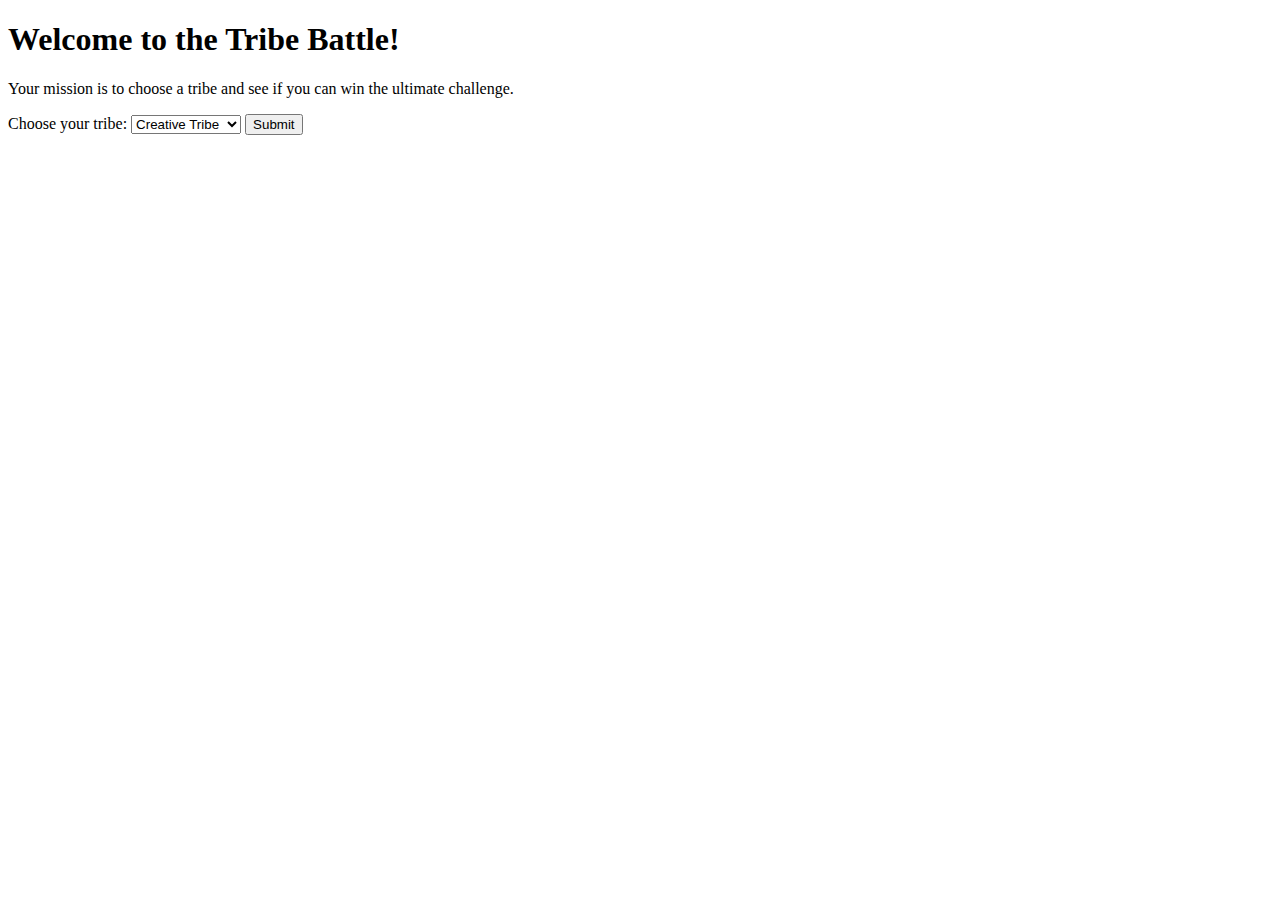
==== index.html @ 3cd924f0 "Simple game" ====
<!DOCTYPE html>
<html lang="en">
<head>
    <meta charset="UTF-8">
    <meta name="viewport" content="width=device-width, initial-scale=1.0">
    <title>Tribe Battle</title>
</head>
<body>
    <h1>Welcome to the Tribe Battle!</h1>
    <p>Your mission is to choose a tribe and see if you can win the ultimate challenge.</p>
    <form action="/result" method="post">
        <label for="tribe">Choose your tribe:</label>
        <select name="tribe" id="tribe">
            <option value="Creative Tribe">Creative Tribe</option>
            <option value="Tech Tribe">Tech Tribe</option>
            <option value="Business Tribe">Business Tribe</option>
            <option value="Impact Tribe">Impact Tribe</option>
        </select>
        <button type="submit">Submit</button>
    </form>
</body>
</html>
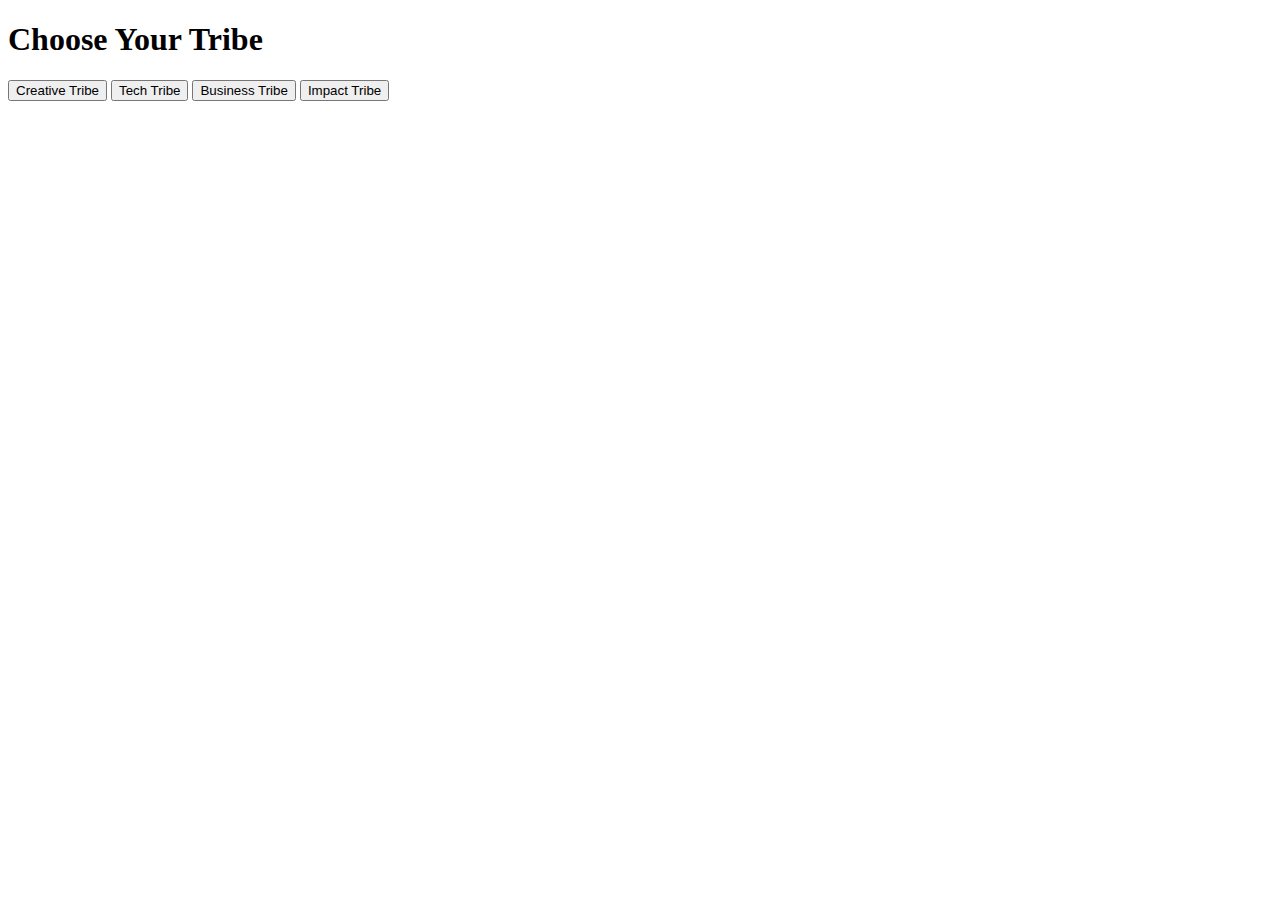
==== commit 53b51ac8: "Create index.html" ====
--- a/index.html
+++ b/index.html
@@ -1,22 +1,23 @@
-<!DOCTYPE html>
-<html lang="en">
-<head>
-    <meta charset="UTF-8">
-    <meta name="viewport" content="width=device-width, initial-scale=1.0">
-    <title>Tribe Battle</title>
-</head>
-<body>
-    <h1>Welcome to the Tribe Battle!</h1>
-    <p>Your mission is to choose a tribe and see if you can win the ultimate challenge.</p>
-    <form action="/result" method="post">
-        <label for="tribe">Choose your tribe:</label>
-        <select name="tribe" id="tribe">
-            <option value="Creative Tribe">Creative Tribe</option>
-            <option value="Tech Tribe">Tech Tribe</option>
-            <option value="Business Tribe">Business Tribe</option>
-            <option value="Impact Tribe">Impact Tribe</option>
-        </select>
-        <button type="submit">Submit</button>
-    </form>
-</body>
-</html>
+<!DOCTYPE html>
+<html lang="en">
+<head>
+    <meta charset="UTF-8">
+    <meta name="viewport" content="width=device-width, initial-scale=1.0">
+    <title>Tribe Battle</title>
+    <link rel="stylesheet" href="style.css">
+</head>
+<body>
+    <div class="container">
+        <h1>Choose Your Tribe</h1>
+        <div class="tribe-selection">
+            <button id="creative">Creative Tribe</button>
+            <button id="tech">Tech Tribe</button>
+            <button id="business">Business Tribe</button>
+            <button id="impact">Impact Tribe</button>
+        </div>
+        <canvas id="gameCanvas" width="800" height="400"></canvas>
+        <div id="result"></div>
+    </div>
+    <script src="script.js"></script>
+</body>
+</html>
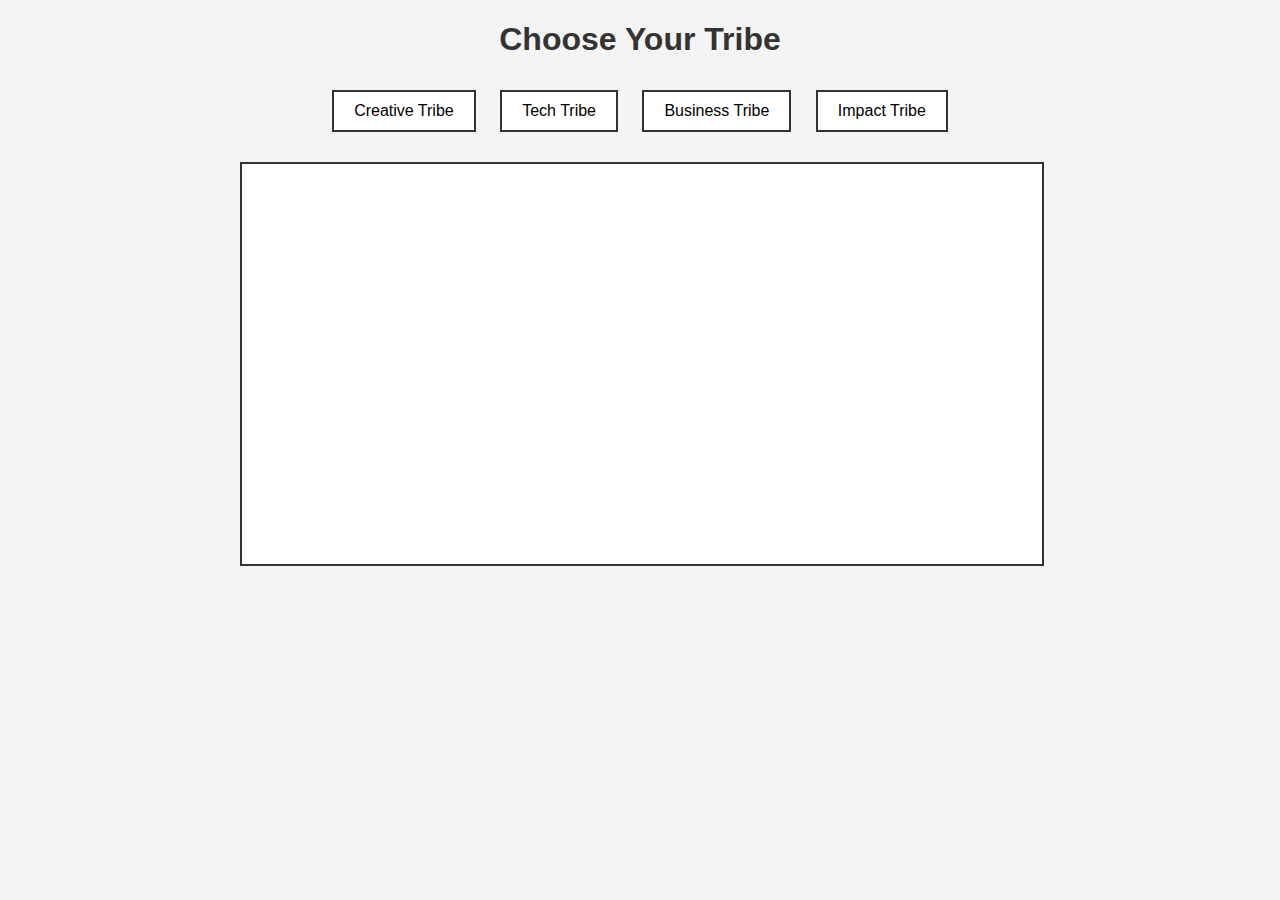
==== commit 153c9da6: "Update index.html" ====
--- a/index.html
+++ b/index.html
@@ -10,10 +10,10 @@
     <div class="container">
         <h1>Choose Your Tribe</h1>
         <div class="tribe-selection">
-            <button id="creative">Creative Tribe</button>
-            <button id="tech">Tech Tribe</button>
-            <button id="business">Business Tribe</button>
-            <button id="impact">Impact Tribe</button>
+            <button id="creative" type="button">Creative Tribe</button>
+            <button id="tech" type="button">Tech Tribe</button>
+            <button id="business" type="button">Business Tribe</button>
+            <button id="impact" type="button">Impact Tribe</button>
         </div>
         <canvas id="gameCanvas" width="800" height="400"></canvas>
         <div id="result"></div>
--- a/style.css
+++ b/style.css
@@ -0,0 +1,44 @@
+body {
+    font-family: Arial, sans-serif;
+    text-align: center;
+    background-color: #f4f4f4;
+    margin: 0;
+    padding: 0;
+}
+
+.container {
+    margin: 20px auto;
+    max-width: 800px;
+}
+
+h1 {
+    font-size: 2rem;
+    color: #333;
+}
+
+.tribe-selection button {
+    margin: 10px;
+    padding: 10px 20px;
+    font-size: 1rem;
+    cursor: pointer;
+    border: 2px solid #333;
+    background-color: #fff;
+    transition: background-color 0.3s;
+}
+
+.tribe-selection button:hover {
+    background-color: #333;
+    color: #fff;
+}
+
+#gameCanvas {
+    border: 2px solid #333;
+    margin-top: 20px;
+    background-color: #fff;
+}
+
+#result {
+    margin-top: 20px;
+    font-size: 1.2rem;
+    font-weight: bold;
+}
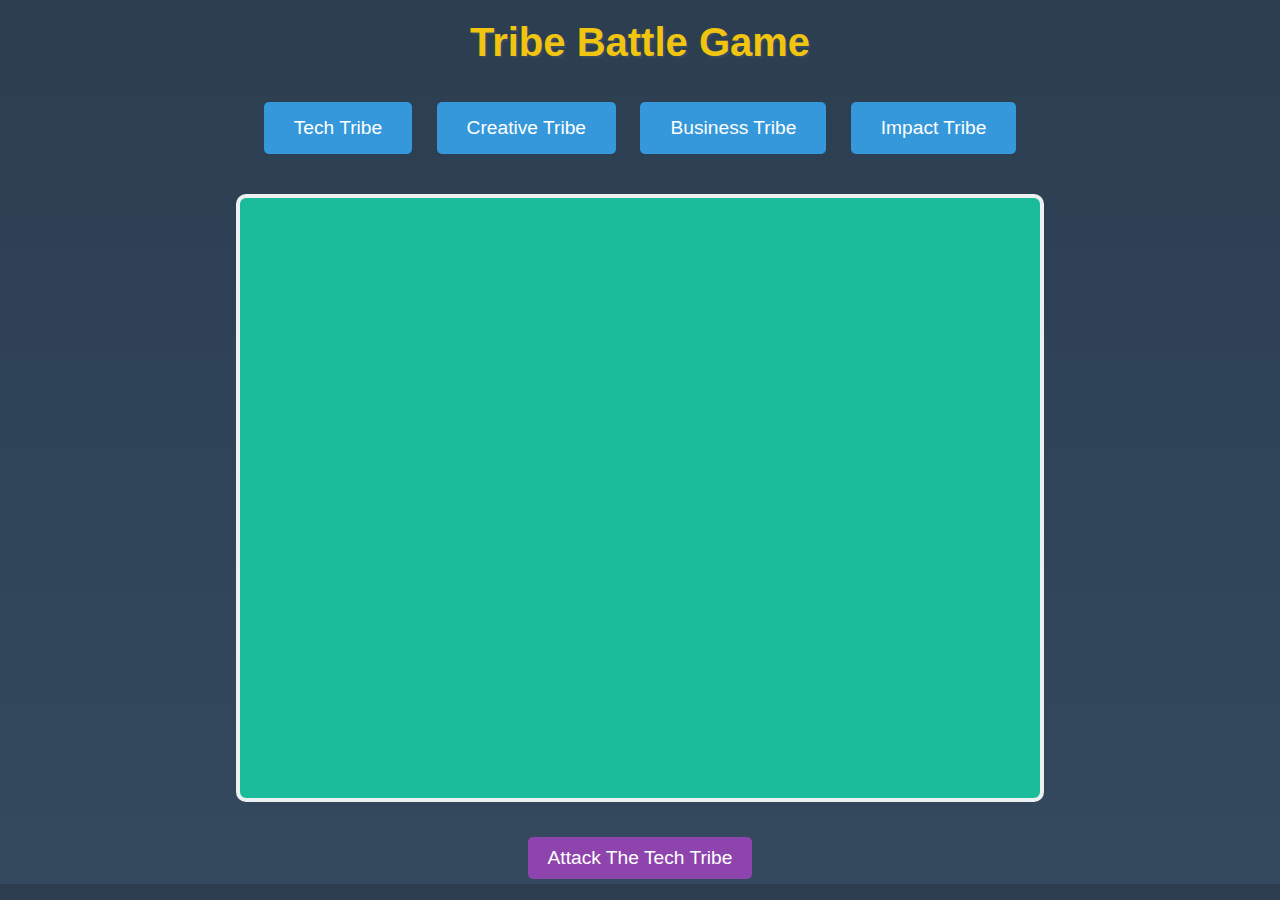
==== commit 2134c82f: "Functional for users" ====
--- a/index.html
+++ b/index.html
@@ -1,23 +1,367 @@
-<!DOCTYPE html>
-<html lang="en">
-<head>
-    <meta charset="UTF-8">
-    <meta name="viewport" content="width=device-width, initial-scale=1.0">
-    <title>Tribe Battle</title>
-    <link rel="stylesheet" href="style.css">
-</head>
-<body>
-    <div class="container">
-        <h1>Choose Your Tribe</h1>
-        <div class="tribe-selection">
-            <button id="creative" type="button">Creative Tribe</button>
-            <button id="tech" type="button">Tech Tribe</button>
-            <button id="business" type="button">Business Tribe</button>
-            <button id="impact" type="button">Impact Tribe</button>
-        </div>
-        <canvas id="gameCanvas" width="800" height="400"></canvas>
-        <div id="result"></div>
-    </div>
-    <script src="script.js"></script>
-</body>
-</html>
+<!DOCTYPE html>
+<html lang="en">
+<head>
+    <meta charset="UTF-8">
+    <meta name="viewport" content="width=device-width, initial-scale=1.0">
+    <title>Tribe Battle Game</title>
+    <style>
+        body {
+            margin: 0;
+            padding: 0;
+            background: linear-gradient(to bottom, #2c3e50, #34495e);
+            color: #ecf0f1;
+            font-family: 'Verdana', sans-serif;
+            text-align: center;
+        }
+
+        h1 {
+            font-size: 2.5rem;
+            margin-top: 20px;
+            color: #f1c40f;
+            text-shadow: 2px 2px #34495e;
+        }
+
+        button {
+            font-size: 1.2rem;
+            margin: 10px;
+            padding: 15px 30px;
+            background: #3498db;
+            color: #fff;
+            border: none;
+            border-radius: 5px;
+            cursor: pointer;
+            transition: background 0.3s ease;
+        }
+
+        button:hover {
+            background: #2980b9;
+        }
+
+        #gameContainer {
+            position: relative;
+            width: 90%;
+            max-width: 800px;
+            height: 600px;
+            margin: 30px auto;
+            border: 4px solid #ecf0f1;
+            border-radius: 10px;
+            background: #1abc9c;
+            overflow: hidden;
+        }
+
+        .character {
+            position: absolute;
+            width: 60px;
+            height: 60px;
+            background-size: cover;
+            text-align: center;
+            color: #fff;
+            font-size: 0.8rem;
+            font-weight: bold;
+            display: flex;
+            align-items: center;
+            justify-content: center;
+            text-shadow: 1px 1px #2c3e50;
+        }
+
+        .tech {
+            background-image: url('tech.png');
+        }
+
+        .creative {
+            background-image: url('creative.jpg');
+        }
+
+        .business {
+            background-image: url('business.png');
+        }
+
+        .impact {
+            background-image: url('impact.png');
+        }
+
+        .health-bar {
+            position: absolute;
+            width: 150px;
+            height: 10px;
+            background: #e74c3c;
+            border: 2px solid #ecf0f1;
+            border-radius: 5px;
+        }
+
+        .health-icon {
+            position: absolute;
+            width: 30px;
+            height: 30px;
+            top: -20px;
+            background-size: cover;
+        }
+
+        .tech-icon {
+            background-image: url('https://via.placeholder.com/30/3498db/ffffff?text=TT');
+        }
+
+        .creative-icon {
+            background-image: url('https://via.placeholder.com/30/e74c3c/ffffff?text=CT');
+        }
+
+        .business-icon {
+            background-image: url('https://via.placeholder.com/30/f1c40f/ffffff?text=BT');
+        }
+
+        .impact-icon {
+            background-image: url('https://via.placeholder.com/30/2ecc71/ffffff?text=IT');
+        }
+
+        .explosion {
+            position: absolute;
+            width: 60px;
+            height: 60px;
+            background-image: url('https://via.placeholder.com/60/ff5733/ffffff?text=X');
+            background-size: cover;
+            animation: explode 0.5s ease-out;
+        }
+
+        @keyframes explode {
+            0% { transform: scale(1); opacity: 1; }
+            100% { transform: scale(2); opacity: 0; }
+        }
+
+        #winnerMessage {
+            font-size: 1.8rem;
+            margin-top: 20px;
+            color: #e67e22;
+        }
+
+        .control-buttons {
+            margin-top: 20px;
+        }
+
+        .control-buttons button {
+            font-size: 1.2rem;
+            margin: 5px;
+            padding: 10px 20px;
+            background: #8e44ad;
+            color: #fff;
+            border: none;
+            border-radius: 5px;
+            cursor: pointer;
+            transition: background 0.3s ease;
+        }
+
+        .control-buttons button:hover {
+            background: #7d3c98;
+        }
+
+        .celebration {
+            position: fixed;
+            top: 0;
+            left: 0;
+            width: 100%;
+            height: 100%;
+            background: rgba(0, 0, 0, 0.8);
+            display: flex;
+            flex-direction: column;
+            justify-content: center;
+            align-items: center;
+            color: #fff;
+            text-align: center;
+        }
+        .balloons {
+            font-size: 2rem;
+            margin: 10px 0;
+            animation: float 3s ease-in-out infinite;
+        }
+
+        @keyframes float {
+            0%, 100% {
+                transform: translateY(0);
+            }
+            50% {
+                transform: translateY(-20px);
+            }
+        }
+
+        .glitter {
+            font-size: 2rem;
+            margin: 10px 0;
+            animation: sparkle 1s linear infinite;
+        }
+
+        @keyframes sparkle {
+            0% {
+                opacity: 0.5;
+            }
+            50% {
+                opacity: 1;
+            }
+            100% {
+                opacity: 0.5;
+            }
+        }
+    </style>
+</head>
+<body>
+    <h1>Tribe Battle Game</h1>
+    <button onclick="startGame('tech')">Tech Tribe</button>
+    <button onclick="startGame('creative')">Creative Tribe</button>
+    <button onclick="startGame('business')">Business Tribe</button>
+    <button onclick="startGame('impact')">Impact Tribe</button>
+
+    <div id="gameContainer"></div>
+
+    <div id="winnerMessage"></div>
+
+    <div class="control-buttons">
+        <button onclick="playerAttack()">Attack The Tech Tribe</button>
+    </div>
+
+    <script>
+        const tribes = {
+            tech: { class: 'tech', health: 150, label: 'Tech Tribe', attackPower: 15, iconClass: 'tech-icon' },
+            creative: { class: 'creative', health: 100, label: 'Creative Tribe', attackPower: 1, iconClass: 'creative-icon' },
+            business: { class: 'business', health: 100, label: 'Business Tribe', attackPower: 2, iconClass: 'business-icon' },
+            impact: { class: 'impact', health: 100, label: 'Impact Tribe', attackPower: 2, iconClass: 'impact-icon' }
+        };
+
+        let player, opponent, opponentAttackInterval;
+
+        function startGame(tribe) {
+            const gameContainer = document.getElementById('gameContainer');
+            gameContainer.innerHTML = '';
+
+            if (tribe === 'tech') {
+                showCelebration();
+                return;
+            }
+
+            player = { ...tribes[tribe], element: createCharacter(tribes[tribe], 100, 300) };
+            opponent = { ...tribes.tech, element: createCharacter(tribes.tech, 600, 300) };
+
+            player.healthBar = createHealthBar(100, 260, player.iconClass);
+            opponent.healthBar = createHealthBar(600, 260, opponent.iconClass);
+
+            gameContainer.appendChild(player.element);
+            gameContainer.appendChild(player.healthBar);
+
+            gameContainer.appendChild(opponent.element);
+            gameContainer.appendChild(opponent.healthBar);
+
+            document.getElementById('winnerMessage').textContent = '';
+
+            startOpponentAttacks();
+        }
+
+        function createCharacter(tribe, x, y) {
+            const character = document.createElement('div');
+            character.className = `character ${tribe.class}`;
+            character.style.left = `${x}px`;
+            character.style.top = `${y}px`;
+            return character;
+        }
+
+        function createHealthBar(x, y, iconClass) {
+            const container = document.createElement('div');
+
+            const icon = document.createElement('div');
+            icon.className = `health-icon ${iconClass}`;
+            icon.style.left = `${x - 35}px`;
+            icon.style.top = `${y}px`;
+
+            const bar = document.createElement('div');
+            bar.className = 'health-bar';
+            bar.style.left = `${x}px`;
+            bar.style.top = `${y}px`;
+
+            container.appendChild(icon);
+            container.appendChild(bar);
+
+            return container;
+        }
+
+        function playerAttack() {
+            hit(opponent, player.attackPower);
+        }
+
+        function opponentAttack() {
+            hit(player, opponent.attackPower);
+        }
+
+        function hit(character, damage) {
+            character.health = Math.max(0, character.health - damage);
+
+            const explosion = createExplosion(character.element.style.left, character.element.style.top);
+            const gameContainer = document.getElementById('gameContainer');
+            gameContainer.appendChild(explosion);
+
+            setTimeout(() => explosion.remove(), 500);
+            character.healthBar.querySelector('.health-bar').style.width = `${character.health}px`;
+
+            checkWinner();
+        }
+
+        function createExplosion(x, y) {
+            const explosion = document.createElement('div');
+            explosion.className = 'explosion';
+            explosion.style.left = x;
+            explosion.style.top = y;
+            return explosion;
+        }
+
+        function checkWinner() {
+            const winnerMessage = document.getElementById('winnerMessage');
+
+            if (player.health <= 0) {
+                showWin();
+                clearGame();
+            } else if (opponent.health <= 0) {
+                showReluctantWin();
+                clearGame();
+            }
+        }
+
+        function startOpponentAttacks() {
+            opponentAttackInterval = setInterval(() => {
+                opponentAttack();
+            }, 2000);
+        }
+
+        function clearGame() {
+            clearInterval(opponentAttackInterval);
+        }
+
+        function showWin() {
+            const celebration = document.createElement('div');
+            celebration.className = 'celebration';
+            celebration.innerHTML = `
+                <h1 style="color: #f1c40f;">The Tech Tribe wins!</h1>
+                <div class="balloons">🎈🎈🎈</div>
+                <div class="glitter">✨✨✨</div>
+            `;
+            document.body.appendChild(celebration);
+        }
+        function showReluctantWin() {
+            const celebration = document.createElement('div');
+            celebration.className = 'celebration';
+            celebration.innerHTML = `
+                <h1 style="color: #f1c40f;">You win this time...!</h1>
+                <div class="balloons">😒😒😒</div>
+                <div class="glitter">✨✨✨</div>
+            `;
+            document.body.appendChild(celebration);
+        }
+
+        function showCelebration() {
+            const celebration = document.createElement('div');
+            celebration.className = 'celebration';
+            celebration.innerHTML = `
+                <h1 style="color: #f1c40f;">No need for a battle, the Tech Tribe always wins!</h1>
+                <div class="balloons">🎈🎈🎈</div>
+                <div class="glitter">✨✨✨</div>
+            `;
+            document.body.appendChild(celebration);
+        }
+        
+    </script>
+</body>
+</html>
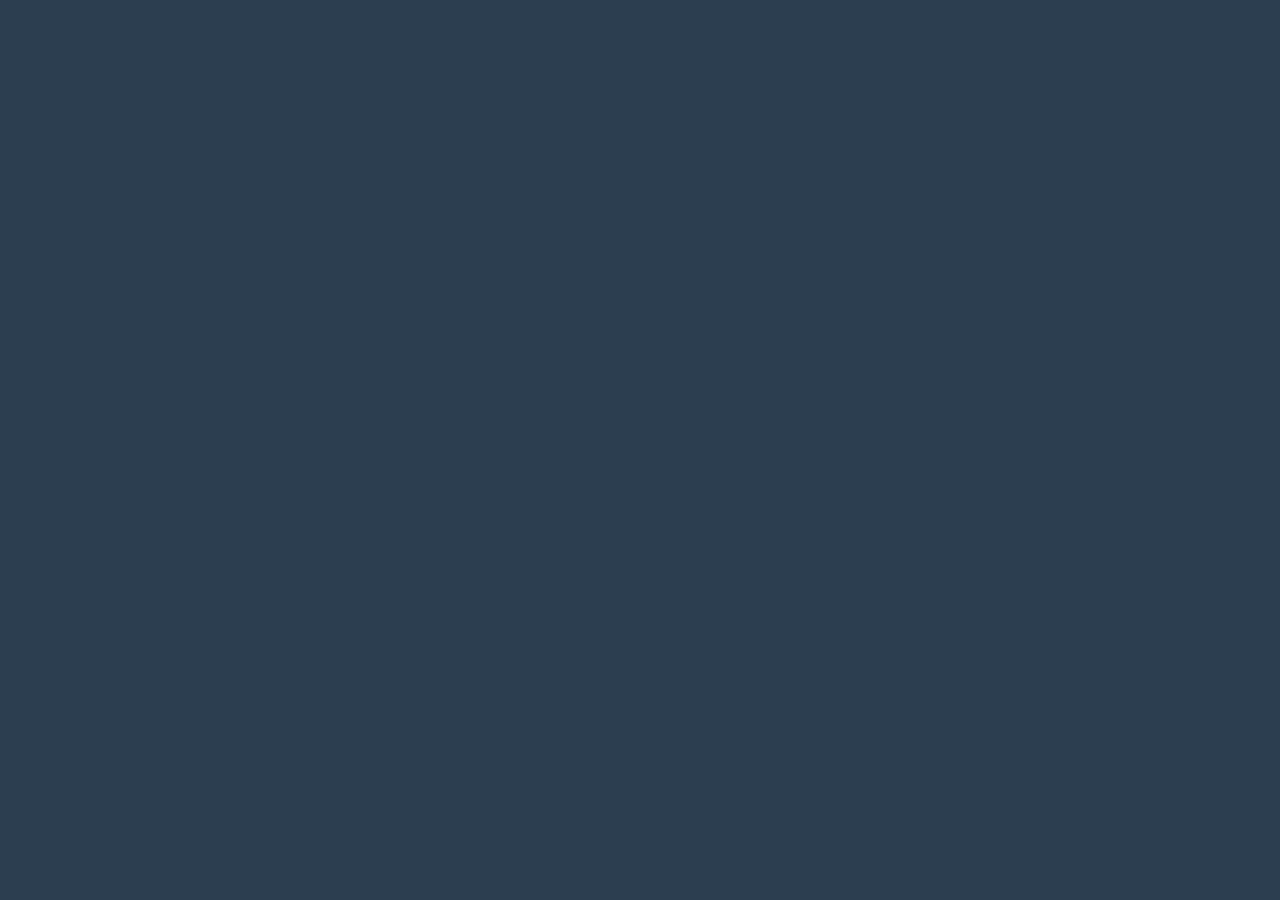
==== commit 92c25c50: "Update and rename home.html to index.html" ====
--- a/index.html
+++ b/index.html
@@ -1,367 +1,18 @@
 <!DOCTYPE html>
 <html lang="en">
-<head>
-    <meta charset="UTF-8">
-    <meta name="viewport" content="width=device-width, initial-scale=1.0">
-    <title>Tribe Battle Game</title>
-    <style>
-        body {
-            margin: 0;
-            padding: 0;
-            background: linear-gradient(to bottom, #2c3e50, #34495e);
-            color: #ecf0f1;
-            font-family: 'Verdana', sans-serif;
-            text-align: center;
-        }
-
-        h1 {
-            font-size: 2.5rem;
-            margin-top: 20px;
-            color: #f1c40f;
-            text-shadow: 2px 2px #34495e;
-        }
-
-        button {
-            font-size: 1.2rem;
-            margin: 10px;
-            padding: 15px 30px;
-            background: #3498db;
-            color: #fff;
-            border: none;
-            border-radius: 5px;
-            cursor: pointer;
-            transition: background 0.3s ease;
-        }
-
-        button:hover {
-            background: #2980b9;
-        }
-
-        #gameContainer {
-            position: relative;
-            width: 90%;
-            max-width: 800px;
-            height: 600px;
-            margin: 30px auto;
-            border: 4px solid #ecf0f1;
-            border-radius: 10px;
-            background: #1abc9c;
-            overflow: hidden;
-        }
-
-        .character {
-            position: absolute;
-            width: 60px;
-            height: 60px;
-            background-size: cover;
-            text-align: center;
-            color: #fff;
-            font-size: 0.8rem;
-            font-weight: bold;
-            display: flex;
-            align-items: center;
-            justify-content: center;
-            text-shadow: 1px 1px #2c3e50;
-        }
-
-        .tech {
-            background-image: url('tech.png');
-        }
-
-        .creative {
-            background-image: url('creative.jpg');
-        }
-
-        .business {
-            background-image: url('business.png');
-        }
-
-        .impact {
-            background-image: url('impact.png');
-        }
-
-        .health-bar {
-            position: absolute;
-            width: 150px;
-            height: 10px;
-            background: #e74c3c;
-            border: 2px solid #ecf0f1;
-            border-radius: 5px;
-        }
-
-        .health-icon {
-            position: absolute;
-            width: 30px;
-            height: 30px;
-            top: -20px;
-            background-size: cover;
-        }
-
-        .tech-icon {
-            background-image: url('https://via.placeholder.com/30/3498db/ffffff?text=TT');
-        }
-
-        .creative-icon {
-            background-image: url('https://via.placeholder.com/30/e74c3c/ffffff?text=CT');
-        }
-
-        .business-icon {
-            background-image: url('https://via.placeholder.com/30/f1c40f/ffffff?text=BT');
-        }
-
-        .impact-icon {
-            background-image: url('https://via.placeholder.com/30/2ecc71/ffffff?text=IT');
-        }
-
-        .explosion {
-            position: absolute;
-            width: 60px;
-            height: 60px;
-            background-image: url('https://via.placeholder.com/60/ff5733/ffffff?text=X');
-            background-size: cover;
-            animation: explode 0.5s ease-out;
-        }
-
-        @keyframes explode {
-            0% { transform: scale(1); opacity: 1; }
-            100% { transform: scale(2); opacity: 0; }
-        }
-
-        #winnerMessage {
-            font-size: 1.8rem;
-            margin-top: 20px;
-            color: #e67e22;
-        }
-
-        .control-buttons {
-            margin-top: 20px;
-        }
-
-        .control-buttons button {
-            font-size: 1.2rem;
-            margin: 5px;
-            padding: 10px 20px;
-            background: #8e44ad;
-            color: #fff;
-            border: none;
-            border-radius: 5px;
-            cursor: pointer;
-            transition: background 0.3s ease;
-        }
-
-        .control-buttons button:hover {
-            background: #7d3c98;
-        }
-
-        .celebration {
-            position: fixed;
-            top: 0;
-            left: 0;
-            width: 100%;
-            height: 100%;
-            background: rgba(0, 0, 0, 0.8);
-            display: flex;
-            flex-direction: column;
-            justify-content: center;
-            align-items: center;
-            color: #fff;
-            text-align: center;
-        }
-        .balloons {
-            font-size: 2rem;
-            margin: 10px 0;
-            animation: float 3s ease-in-out infinite;
-        }
-
-        @keyframes float {
-            0%, 100% {
-                transform: translateY(0);
-            }
-            50% {
-                transform: translateY(-20px);
-            }
-        }
-
-        .glitter {
-            font-size: 2rem;
-            margin: 10px 0;
-            animation: sparkle 1s linear infinite;
-        }
-
-        @keyframes sparkle {
-            0% {
-                opacity: 0.5;
-            }
-            50% {
-                opacity: 1;
-            }
-            100% {
-                opacity: 0.5;
-            }
-        }
-    </style>
-</head>
-<body>
-    <h1>Tribe Battle Game</h1>
-    <button onclick="startGame('tech')">Tech Tribe</button>
-    <button onclick="startGame('creative')">Creative Tribe</button>
-    <button onclick="startGame('business')">Business Tribe</button>
-    <button onclick="startGame('impact')">Impact Tribe</button>
-
-    <div id="gameContainer"></div>
-
-    <div id="winnerMessage"></div>
-
-    <div class="control-buttons">
-        <button onclick="playerAttack()">Attack The Tech Tribe</button>
+  <head>
+    <meta charset="UTF-8" />
+    <meta name="viewport" content="width=device-width, initial-scale=1.0" />
+    <link rel="stylesheet" href="style.css" />
+    <title>Tribe Wars</title>
+    <style></style>
+  </head>
+  <body class="home">
+    <div class="container">
+      <h1>Tribe Wars</h1>
+      <p><em>Mission Impossible: Defeat the Tech Tribe</em></p>
     </div>
-
-    <script>
-        const tribes = {
-            tech: { class: 'tech', health: 150, label: 'Tech Tribe', attackPower: 15, iconClass: 'tech-icon' },
-            creative: { class: 'creative', health: 100, label: 'Creative Tribe', attackPower: 1, iconClass: 'creative-icon' },
-            business: { class: 'business', health: 100, label: 'Business Tribe', attackPower: 2, iconClass: 'business-icon' },
-            impact: { class: 'impact', health: 100, label: 'Impact Tribe', attackPower: 2, iconClass: 'impact-icon' }
-        };
-
-        let player, opponent, opponentAttackInterval;
-
-        function startGame(tribe) {
-            const gameContainer = document.getElementById('gameContainer');
-            gameContainer.innerHTML = '';
-
-            if (tribe === 'tech') {
-                showCelebration();
-                return;
-            }
-
-            player = { ...tribes[tribe], element: createCharacter(tribes[tribe], 100, 300) };
-            opponent = { ...tribes.tech, element: createCharacter(tribes.tech, 600, 300) };
-
-            player.healthBar = createHealthBar(100, 260, player.iconClass);
-            opponent.healthBar = createHealthBar(600, 260, opponent.iconClass);
-
-            gameContainer.appendChild(player.element);
-            gameContainer.appendChild(player.healthBar);
-
-            gameContainer.appendChild(opponent.element);
-            gameContainer.appendChild(opponent.healthBar);
-
-            document.getElementById('winnerMessage').textContent = '';
-
-            startOpponentAttacks();
-        }
-
-        function createCharacter(tribe, x, y) {
-            const character = document.createElement('div');
-            character.className = `character ${tribe.class}`;
-            character.style.left = `${x}px`;
-            character.style.top = `${y}px`;
-            return character;
-        }
-
-        function createHealthBar(x, y, iconClass) {
-            const container = document.createElement('div');
-
-            const icon = document.createElement('div');
-            icon.className = `health-icon ${iconClass}`;
-            icon.style.left = `${x - 35}px`;
-            icon.style.top = `${y}px`;
-
-            const bar = document.createElement('div');
-            bar.className = 'health-bar';
-            bar.style.left = `${x}px`;
-            bar.style.top = `${y}px`;
-
-            container.appendChild(icon);
-            container.appendChild(bar);
-
-            return container;
-        }
-
-        function playerAttack() {
-            hit(opponent, player.attackPower);
-        }
-
-        function opponentAttack() {
-            hit(player, opponent.attackPower);
-        }
-
-        function hit(character, damage) {
-            character.health = Math.max(0, character.health - damage);
-
-            const explosion = createExplosion(character.element.style.left, character.element.style.top);
-            const gameContainer = document.getElementById('gameContainer');
-            gameContainer.appendChild(explosion);
-
-            setTimeout(() => explosion.remove(), 500);
-            character.healthBar.querySelector('.health-bar').style.width = `${character.health}px`;
-
-            checkWinner();
-        }
-
-        function createExplosion(x, y) {
-            const explosion = document.createElement('div');
-            explosion.className = 'explosion';
-            explosion.style.left = x;
-            explosion.style.top = y;
-            return explosion;
-        }
-
-        function checkWinner() {
-            const winnerMessage = document.getElementById('winnerMessage');
-
-            if (player.health <= 0) {
-                showWin();
-                clearGame();
-            } else if (opponent.health <= 0) {
-                showReluctantWin();
-                clearGame();
-            }
-        }
-
-        function startOpponentAttacks() {
-            opponentAttackInterval = setInterval(() => {
-                opponentAttack();
-            }, 2000);
-        }
-
-        function clearGame() {
-            clearInterval(opponentAttackInterval);
-        }
-
-        function showWin() {
-            const celebration = document.createElement('div');
-            celebration.className = 'celebration';
-            celebration.innerHTML = `
-                <h1 style="color: #f1c40f;">The Tech Tribe wins!</h1>
-                <div class="balloons">🎈🎈🎈</div>
-                <div class="glitter">✨✨✨</div>
-            `;
-            document.body.appendChild(celebration);
-        }
-        function showReluctantWin() {
-            const celebration = document.createElement('div');
-            celebration.className = 'celebration';
-            celebration.innerHTML = `
-                <h1 style="color: #f1c40f;">You win this time...!</h1>
-                <div class="balloons">😒😒😒</div>
-                <div class="glitter">✨✨✨</div>
-            `;
-            document.body.appendChild(celebration);
-        }
-
-        function showCelebration() {
-            const celebration = document.createElement('div');
-            celebration.className = 'celebration';
-            celebration.innerHTML = `
-                <h1 style="color: #f1c40f;">No need for a battle, the Tech Tribe always wins!</h1>
-                <div class="balloons">🎈🎈🎈</div>
-                <div class="glitter">✨✨✨</div>
-            `;
-            document.body.appendChild(celebration);
-        }
-        
-    </script>
-</body>
+    <p id="click-message">Click anywhere on the screen to continue</p>
+    <script src="script.js"></script>
+  </body>
 </html>
--- a/style.css
+++ b/style.css
@@ -0,0 +1,176 @@
+/*Home page*/
+body {
+  background: rgb(44, 62, 80);
+  height: 100vh;
+}
+.home {
+  display: flex;
+  justify-content: center;
+  align-items: center;
+  margin: 0;
+  padding: 0;
+  color: #ecf0f1;
+  font-family: "Verdana", sans-serif;
+  text-align: center;
+  display: block;
+  overflow: hidden;
+}
+.container {
+  text-align: center;
+  opacity: 1;
+  position: absolute;
+  top: 50%;
+  left: 50%;
+  transform: translate(-50%, -50%);
+}
+h1 {
+  font-size: 7.5rem;
+  margin: 0px;
+  color: #f1c40f;
+  text-shadow: 2px 2px #34495e;
+  opacity: 0;
+  transform: translateY(-20px);
+  animation: fadeIn 2s ease-in-out forwards;
+}
+
+p {
+  font-size: 1.5rem;
+  opacity: 0;
+  color: #ecf0f1;
+  animation: fadeIn 2s 2s forwards;
+  margin: 0px;
+}
+
+#click-message {
+  display: none; /* Hidden initially */
+  font-size: 1.5rem;
+  opacity: 0;
+  animation: fadeIn 2s 4s forwards; /* Appears after the other elements */
+  position: absolute;
+  bottom: 20px;
+  left: 50%;
+  transform: translateX(-50%);
+}
+
+@keyframes fadeIn {
+  0% {
+    opacity: 0;
+  }
+  100% {
+    opacity: 1;
+  }
+}
+
+/*Game page*/
+.game-container {
+  text-align: center;
+  margin: 0px;
+  display: flex;
+  justify-content: center;
+  align-items: center;
+}
+
+h2 {
+  display: block;
+  font-size: 4rem;
+  color: #f1c40f;
+  text-shadow: 2px 2px #34495e;
+  border: 0px;
+  opacity: 0;
+  transform: translateY(-20px);
+  animation: fadeIn 4s ease-in-out forwards;
+}
+
+.button-holder {
+  display: flex;
+  justify-content: space-around;
+  align-items: center;
+}
+.tribe-button {
+  font-size: 1.2rem;
+  margin: 10px;
+  padding: 15px 30px;
+  background: #3498db;
+  color: #fff;
+  border: none;
+  border-radius: 5px;
+  cursor: pointer;
+  transform: translateY(-20px);
+  animation: fadeIn 3ms ease-in-out forwards;
+  transition: background 0.3s ease;
+}
+
+.tribe-button:hover {
+  background: #2980b9;
+}
+
+#message {
+  position: fixed;
+  top: 0;
+  left: 0;
+  width: 100%;
+  height: 100%;
+  background: rgba(0, 0, 0, 0.9); /* Transparent black */
+  color: white;
+  display: flex;
+  justify-content: center;
+  align-items: center;
+  opacity: 0;
+  pointer-events: none;
+  transform: scale(1);
+  transition: opacity 0.5s ease-in-out, transform 0.5s ease-in-out;
+  z-index: 1000;
+}
+
+#message.show {
+  opacity: 1;
+  pointer-events: auto;
+  transform: scale(1);
+  color: gold;
+  text-shadow: 0 0 20px #f39c12, 0 0 30px #e67e22;
+}
+
+#message h1 {
+  font-size: 48px;
+  font-weight: bold;
+  text-shadow: 0 0 20px #f39c12, 0 0 30px #e67e22;
+  text-align: center;
+}
+
+#battle-ground {
+  position: relative;
+  width: 90%;
+  height: 300px;
+  margin: 30px auto;
+  border: 4px solid #ecf0f1;
+  border-radius: 10px;
+  background: #1abc9c;
+  display: flex;
+  justify-content: space-around;
+  align-items: center;
+}
+
+.battle-rectangle {
+  flex: 1;
+  height: 10px;
+  margin: 0 10px;
+  display: flex;
+  justify-content: center;
+  align-items: center;
+  border-radius: 2px;
+  color: white;
+  font-weight: bold;
+  text-transform: uppercase;
+}
+
+.battle-rectangle.left {
+  background-color: #007bff;
+}
+
+.battle-rectangle.right {
+  background-color: #28a745;
+}
+
+#attack {
+  opacity: 0;
+}
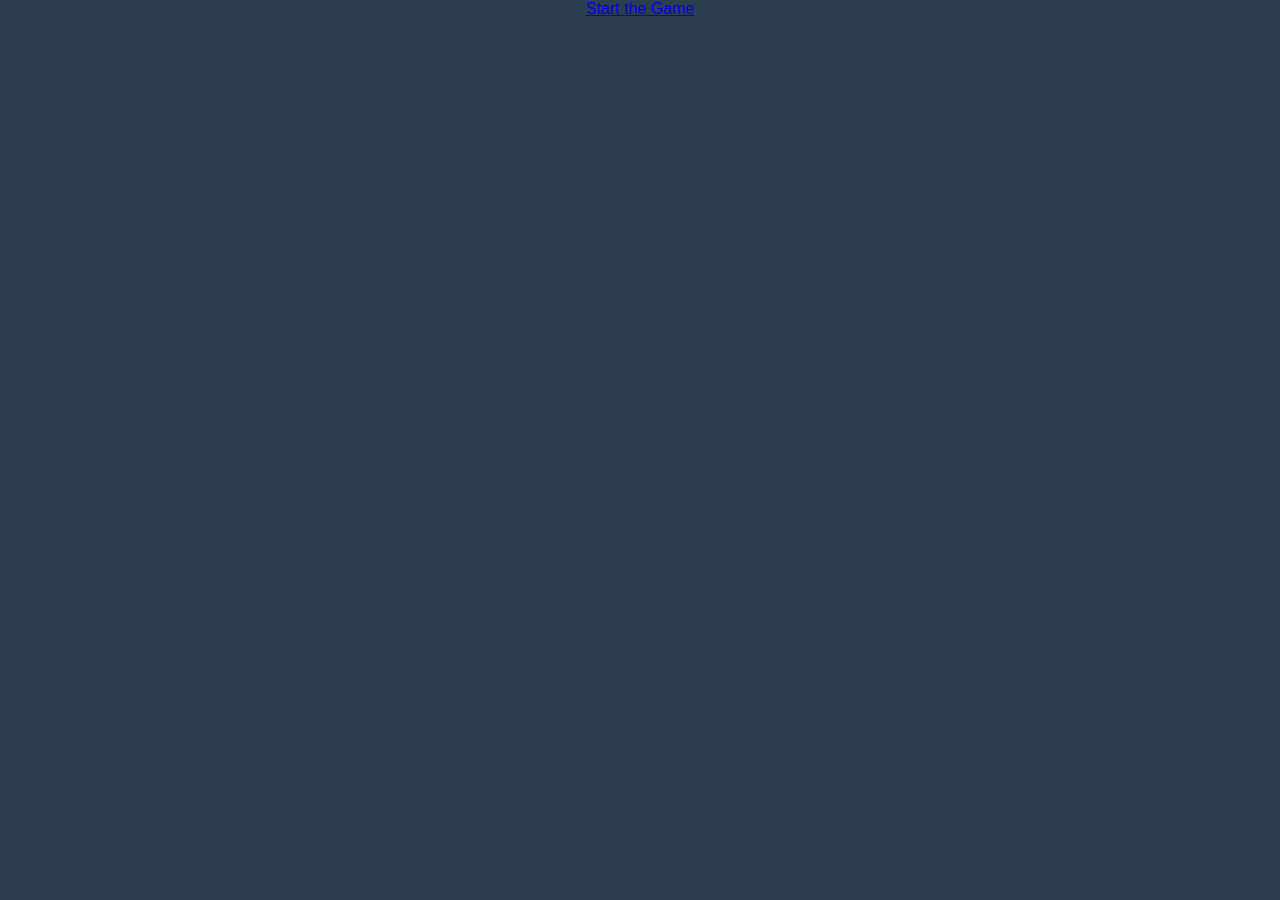
==== commit 4a31c2b1: "Called game.html" ====
--- a/index.html
+++ b/index.html
@@ -13,6 +13,12 @@
       <p><em>Mission Impossible: Defeat the Tech Tribe</em></p>
     </div>
     <p id="click-message">Click anywhere on the screen to continue</p>
+
+    <!-- Add the link to game.html -->
+    <div class="link-container">
+      <a href="./game.html" id="start-game">Start the Game</a>
+    </div>
+
     <script src="script.js"></script>
   </body>
 </html>
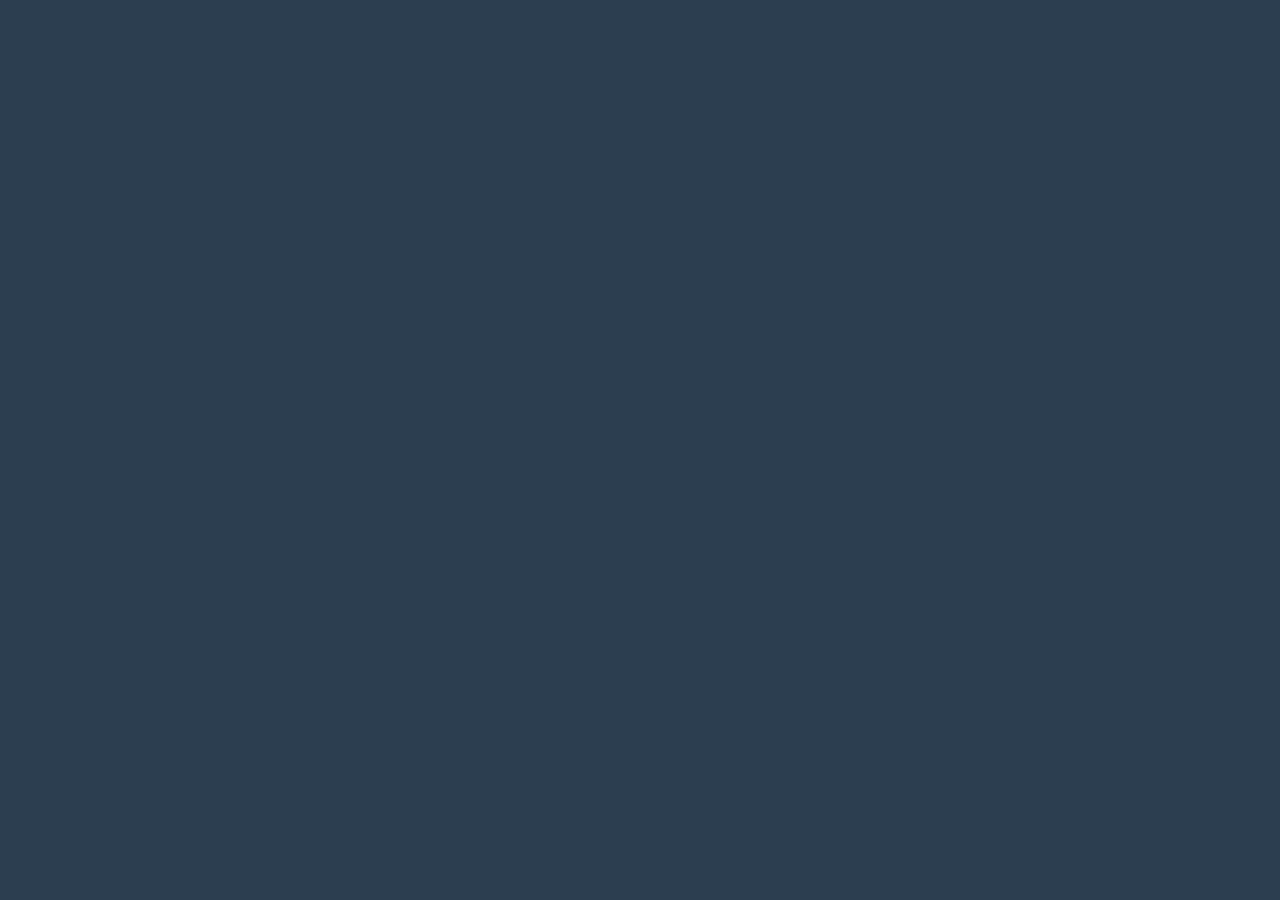
==== commit 15f1561f: "Update index.html" ====
--- a/index.html
+++ b/index.html
@@ -14,11 +14,11 @@
     </div>
     <p id="click-message">Click anywhere on the screen to continue</p>
 
-    <!-- Add the link to game.html -->
-    <div class="link-container">
-      <a href="./game.html" id="start-game">Start the Game</a>
-    </div>
-
-    <script src="script.js"></script>
+    <script>
+      // Add a click event listener to the entire body
+      document.body.addEventListener("click", () => {
+        window.location.href = "./game.html"; // Navigate to game.html
+      });
+    </script>
   </body>
 </html>
